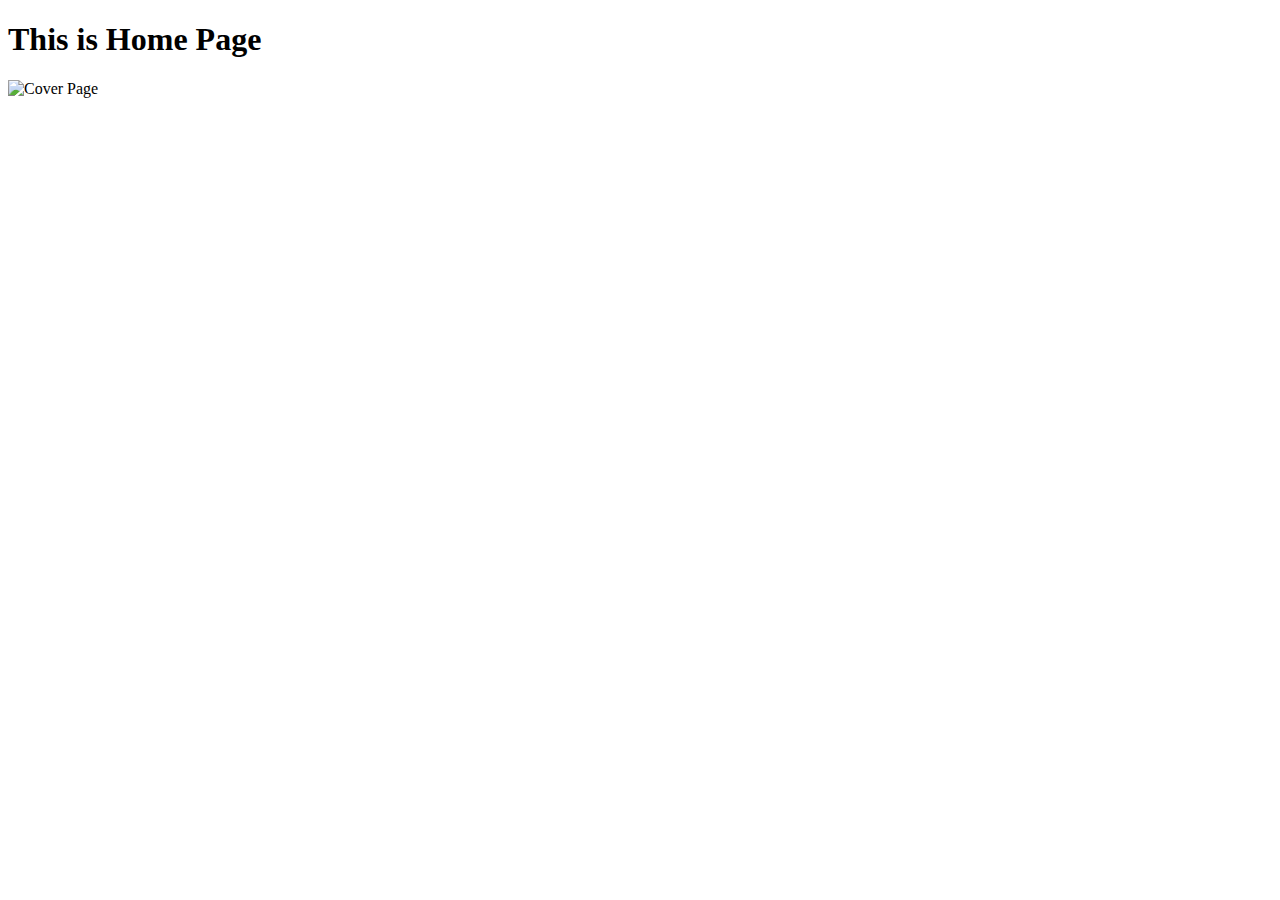
==== Mangastan/src/main/resources/static/index.html @ 9b05bb7d "Spring Boot" ====
<!DOCTYPE html>
<html lang="en">
<head>
    <meta charset="UTF-8">
    <title>Mangastan</title>
</head>
<body>
    <h1>This is Home Page</h1>
    <img src="/templates/STALKER_3/COVER_PAGE.png" alt="Cover Page">
</body>
</html>
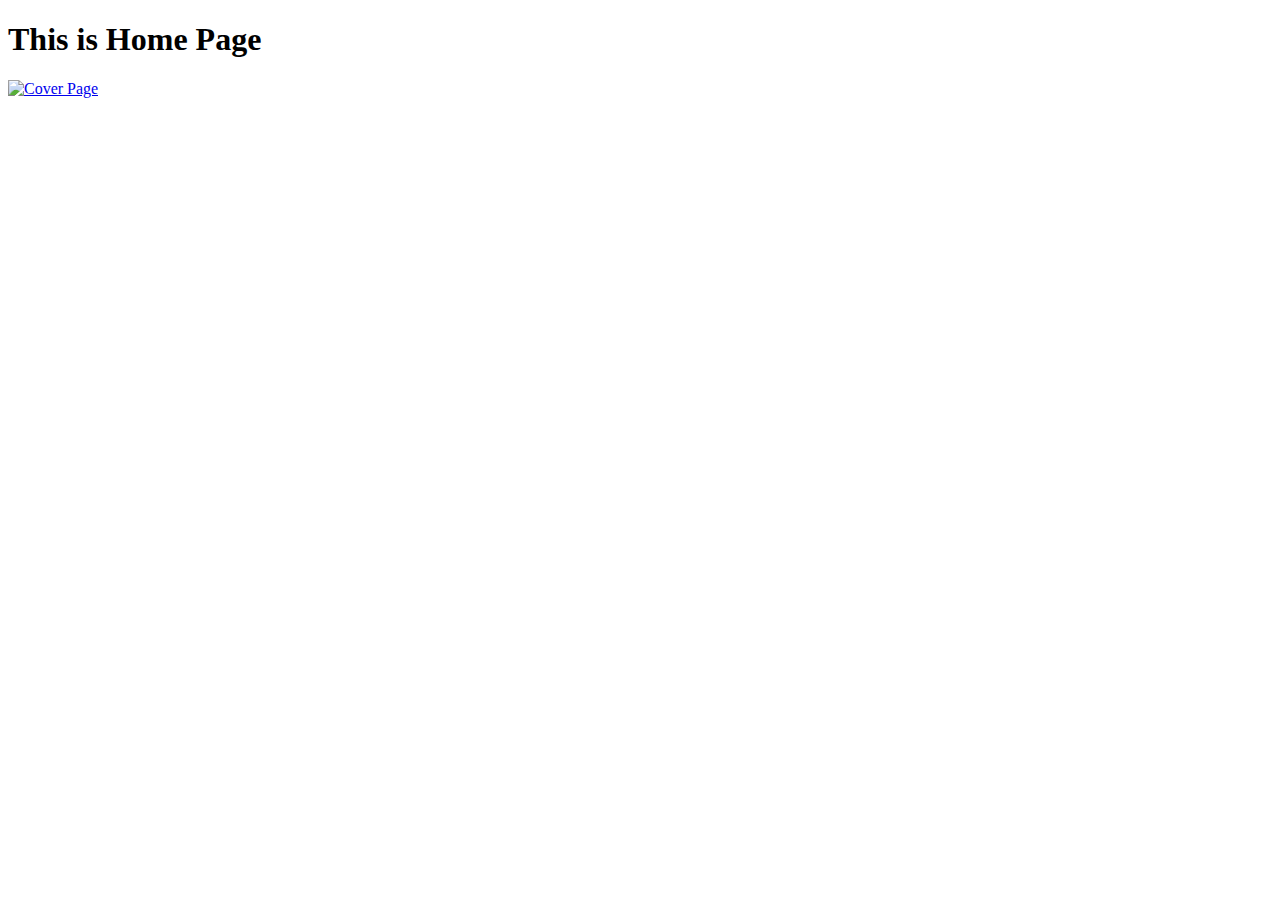
==== commit abd417d9: "Changes" ====
--- a/Mangastan/src/main/resources/static/index.html
+++ b/Mangastan/src/main/resources/static/index.html
@@ -2,10 +2,12 @@
 <html lang="en">
 <head>
     <meta charset="UTF-8">
-    <title>Mangastan</title>
+    <title>Mangaverse</title>
 </head>
 <body>
     <h1>This is Home Page</h1>
-    <img src="/templates/STALKER_3/COVER_PAGE.png" alt="Cover Page">
+    <a href="http://localhost:8080/stalker_3">
+        <img src="/STALKER_3/COVER_PAGE.png" alt="Cover Page">
+    </a>
 </body>
 </html>